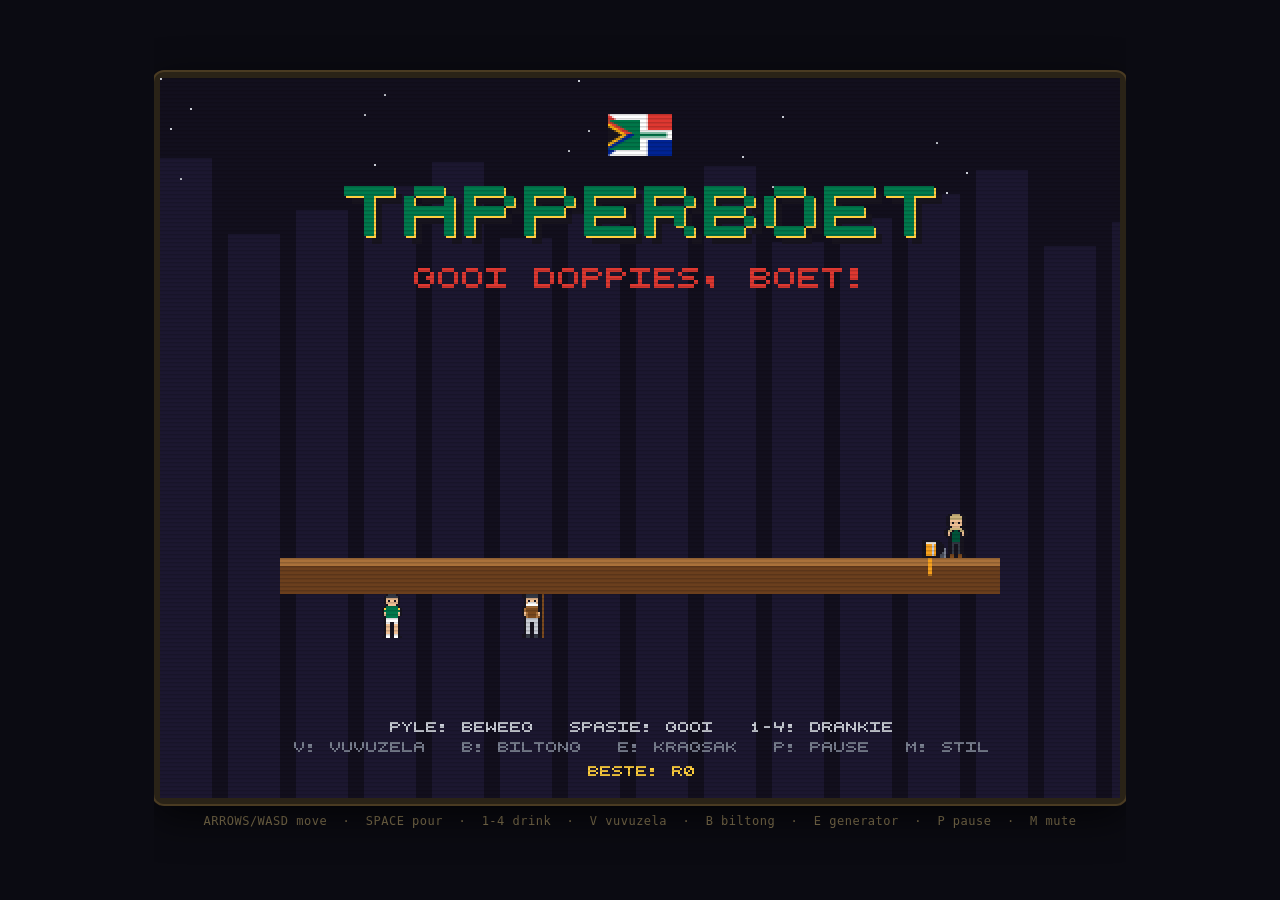
==== index.html @ 98ca9150 "TapperBoet: pixel-art Tapper remake with a South African twist - 4 venues (shebeen, stadium, beach b" ====
<!DOCTYPE html>
<html lang="en">
<head>
<meta charset="UTF-8">
<meta name="viewport" content="width=device-width, initial-scale=1.0">
<title>TapperBoet 🍺 — Gooi Doppies, Boet!</title>
<link rel="stylesheet" href="css/style.css">
</head>
<body>
  <div id="frame">
    <canvas id="game" width="480" height="360"></canvas>
    <div id="scanlines"></div>
  </div>
  <div id="hint">ARROWS/WASD move &nbsp;·&nbsp; SPACE pour &nbsp;·&nbsp; 1-4 drink &nbsp;·&nbsp; V vuvuzela &nbsp;·&nbsp; B biltong &nbsp;·&nbsp; E generator &nbsp;·&nbsp; P pause &nbsp;·&nbsp; M mute</div>
  <script src="js/sprites.js"></script>
  <script src="js/audio.js"></script>
  <script src="js/input.js"></script>
  <script src="js/levels.js"></script>
  <script src="js/entities.js"></script>
  <script src="js/ui.js"></script>
  <script src="js/main.js"></script>
</body>
</html>
---- css/style.css ----
html, body {
  margin: 0;
  padding: 0;
  height: 100%;
  background: #0b0b12;
  overflow: hidden;
  display: flex;
  flex-direction: column;
  align-items: center;
  justify-content: center;
  font-family: monospace;
}

#frame {
  position: relative;
  line-height: 0;
  border: 6px solid #2a2317;
  border-radius: 10px;
  box-shadow: 0 0 0 2px #4a3b22, 0 12px 40px rgba(0, 0, 0, 0.7);
  background: #000;
}

#game {
  image-rendering: pixelated;
  image-rendering: crisp-edges;
  display: block;
  /* scaled up by JS to a multiple of 480x360 that fits the window */
}

#scanlines {
  position: absolute;
  inset: 0;
  pointer-events: none;
  background: repeating-linear-gradient(
    to bottom,
    rgba(0, 0, 0, 0.16) 0px,
    rgba(0, 0, 0, 0.16) 1px,
    rgba(0, 0, 0, 0) 2px,
    rgba(0, 0, 0, 0) 4px
  );
  mix-blend-mode: multiply;
  border-radius: 4px;
}

#hint {
  margin-top: 10px;
  color: #8a7a55;
  font-size: 12px;
  letter-spacing: 0.5px;
  user-select: none;
}
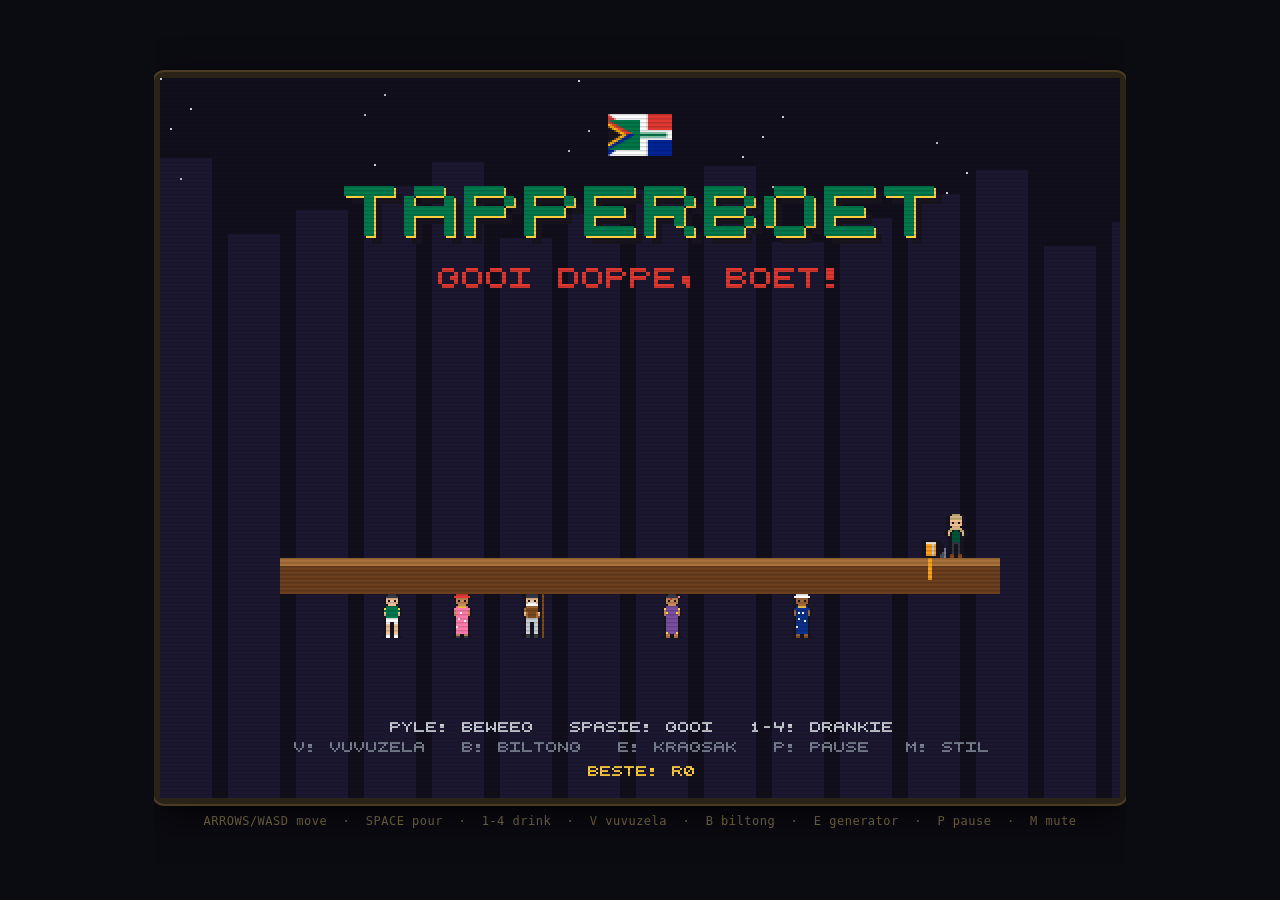
==== commit 4881b448: "Add seven new patrons: Aunty, Binnet, Gogo, Bulls, Sharks, Lions, Stormers New pixel-art sprites and" ====
--- a/index.html
+++ b/index.html
@@ -3,7 +3,7 @@
 <head>
 <meta charset="UTF-8">
 <meta name="viewport" content="width=device-width, initial-scale=1.0">
-<title>TapperBoet 🍺 — Gooi Doppies, Boet!</title>
+<title>TapperBoet 🍺 — Gooi Doppe, Boet!</title>
 <link rel="stylesheet" href="css/style.css">
 </head>
 <body>
